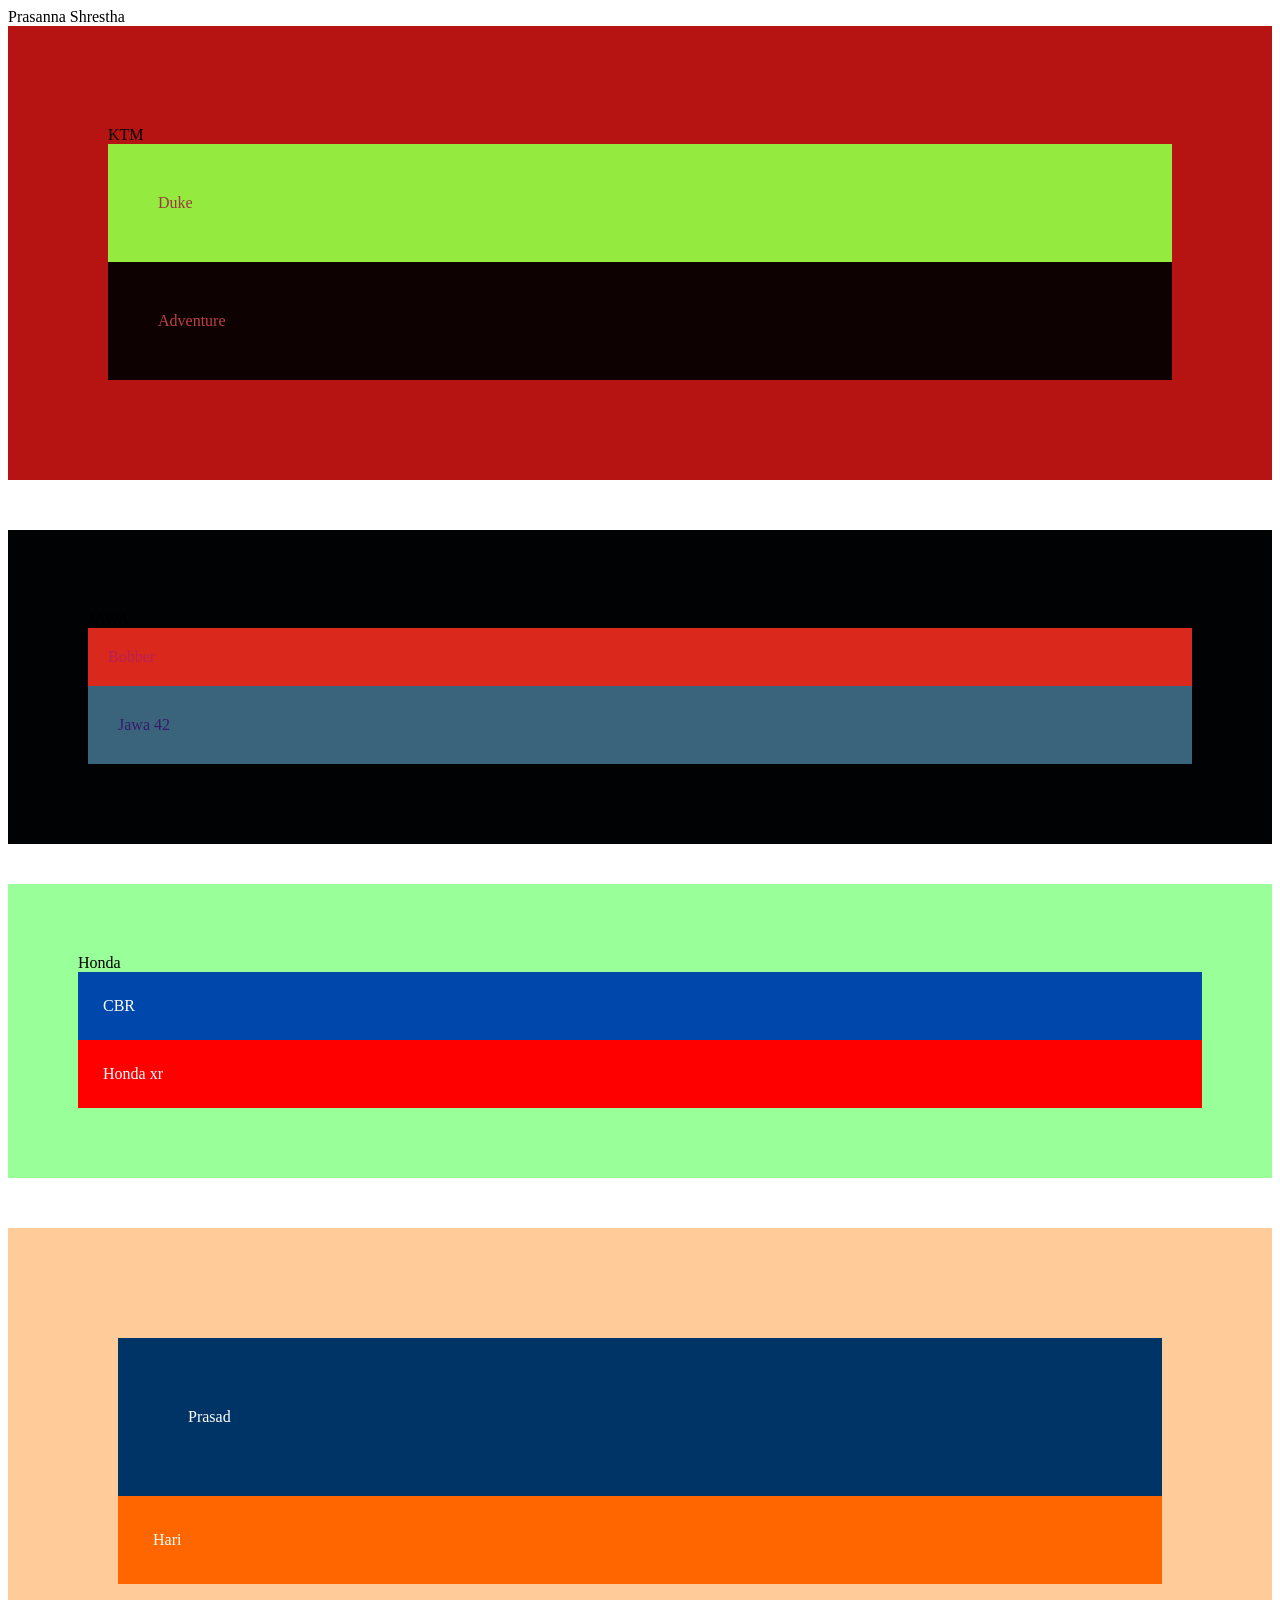
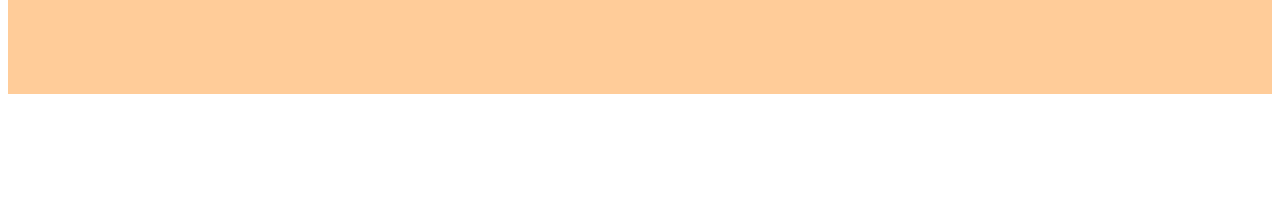
==== week2/week2.2.html @ 6baca641 "Initial commit" ====
<!DOCTYPE html>
<html>
    <head>
        Prasanna Shrestha
    </head>
    <body>


    <div class="group1" style="background-color: #b61313; padding:100px; margin-bottom:50px;">KTM
        <div class="club1" style="background-color: #95ea40; color:rgb(154, 60, 60); padding:50px;">Duke</div>
        <div class="club2" style="background-color: #0e0101; color:rgb(190, 66, 66); padding:50px;">Adventure</div>
    </div>


    <div class="group2" style="background-color: #010204; padding:80px; margin-bottom:40px;">JAWA
        <div class="club1" style="background-color: #da291c; color:rgba(152, 23, 141, 0.534); padding:20px;">Bobber</div>
        <div class="club2" style="background-color: #3a647b; color:rgb(56, 26, 106); padding:30px;">Jawa 42</div>
    </div>

  
    <div class="group3" style="background-color: #99ff99; padding:70px; margin-bottom:50px;">Honda
        <div class="club1" style="background-color: #0047ab; color:white; padding:25px;">CBR</div>
        <div class="club2" style="background-color: #ff0000; color:white; padding:25px;">Honda xr</div>
    </div>


    <div class="group4" style="background-color: #ffcc99; padding:110px; margin-bottom:110px;">
        <div class="club1" style="background-color: #003366; color:white; padding:70px;">Prasad</div>
        <div class="club2" style="background-color: #ff6600; color:white; padding:35px;">Hari</div>
    </div>

    </body>
</html>
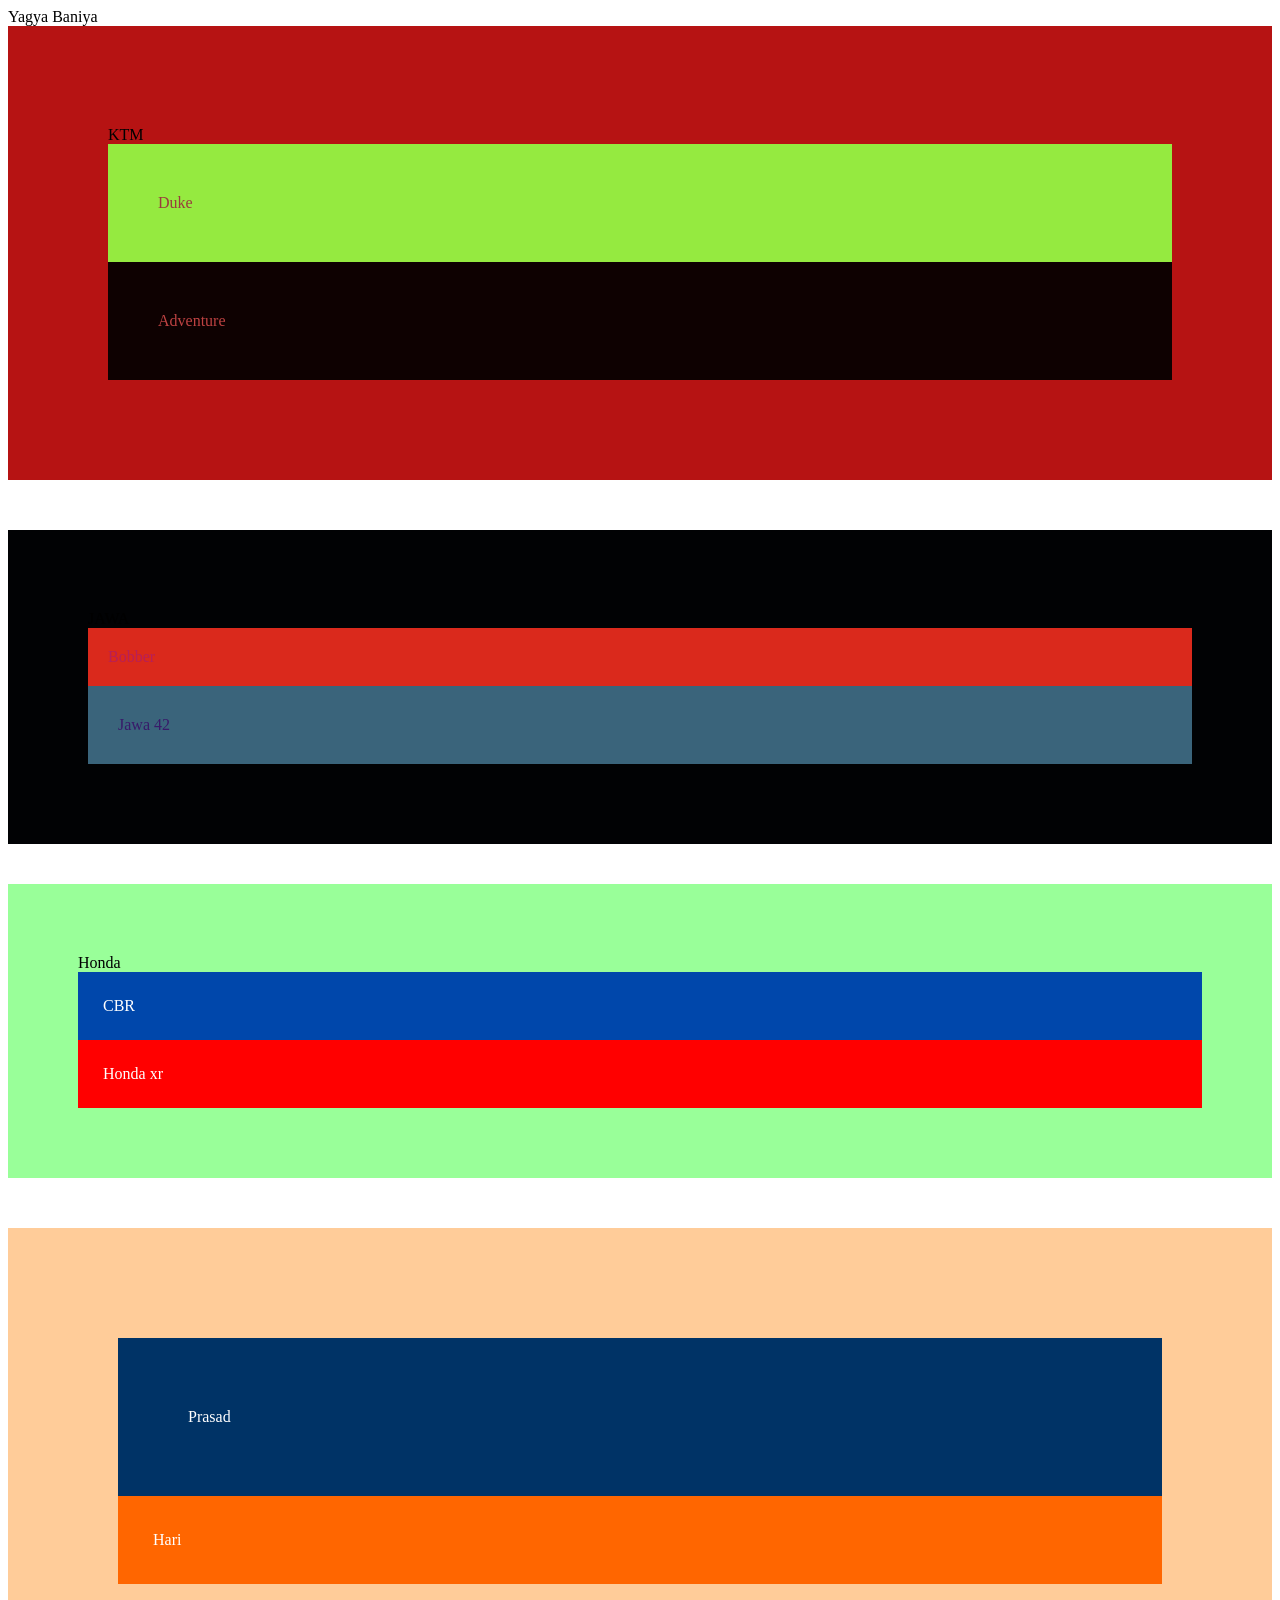
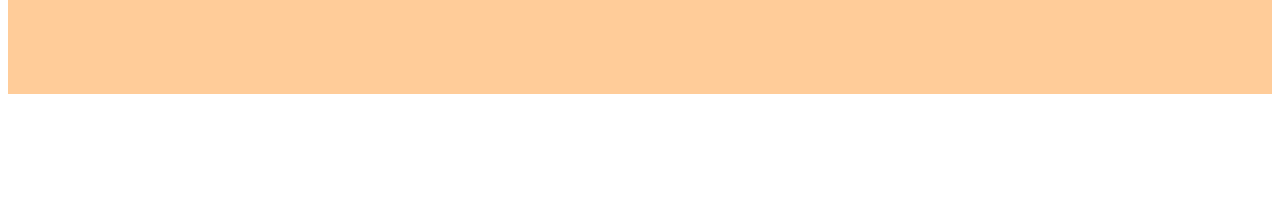
==== commit 0527e6f7: "Add files for week 3" ====
--- a/week2/week2.2.html
+++ b/week2/week2.2.html
@@ -1,7 +1,7 @@
 <!DOCTYPE html>
 <html>
     <head>
-        Prasanna Shrestha
+        Yagya Baniya
     </head>
     <body>
 
